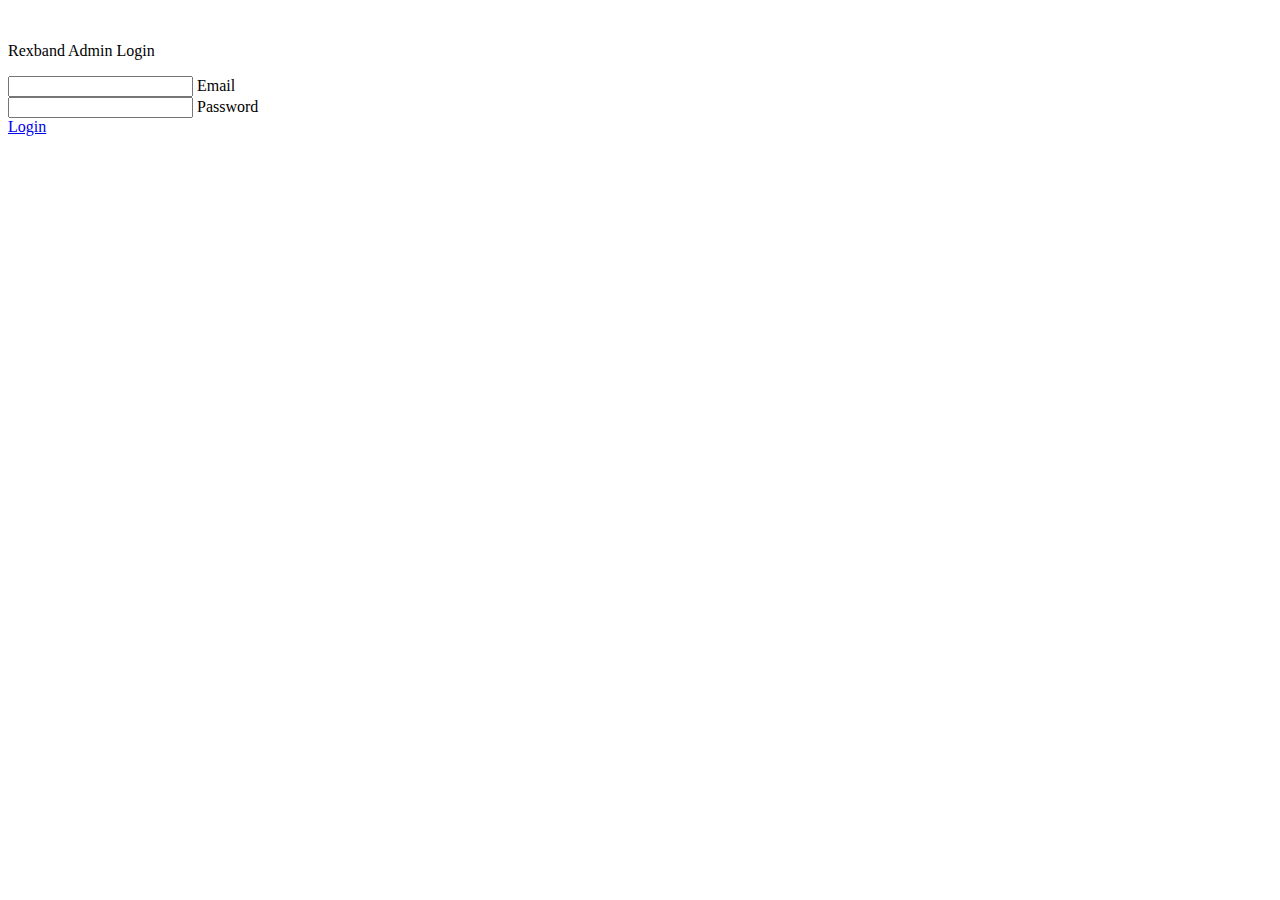
==== public/8139878737/admin-login.html @ 6d56783e "Login Completed." ====
<!DOCTYPE html>
<html lang="en">

<head>
   <title>Admin - Login</title>
   <meta http-equiv="Content-Type" content="text/html; charset=UTF-8">
   <meta name="viewport" content="width=device-width, initial-scale=1, maximum-scale=1.0, user-scalable=no">
   <link rel="icon" href="images/favicon.png" sizes="192x192">
   <link rel="apple-touch-icon-precomposed" href="images/favicon.png">
   <meta name="msapplication-TileColor" content="#000000">
   <meta name="msapplication-TileImage" content="images/favicon.png">
   <link href="../css/materialize.min.css" type="text/css" rel="stylesheet" media="screen,projection">
   <link href="css/layouts/page-center.css" type="text/css" rel="stylesheet" media="screen,projection">
   <link href="css/style.min.css" type="text/css" rel="stylesheet" media="screen,projection">

</head>

<body class="black">
   <div id="loader-wrapper">
      <div id="loader"></div>
      <div class="loader-section section-left"></div>
      <div class="loader-section section-right"></div>
   </div>
   <div id="login-page" class="row">
      <div class="col s12 l12 m12 z-depth-4 card-panel">
         <form class="login-form">
            <div class="row">
               <div class="input-field col s12 center">
                  <img src="images/favicon.png" alt="" class="responsive-img valign profile-image-login">
                  <p class="center login-form-text">Rexband Admin Login</p>
               </div>
            </div>
            <div class="row margin">
               <div class="input-field col s12">
                  <i class="fa fa-user prefix" aria-hidden="true"></i>
                  <input id="email" type="email" class="validate">
                  <label for="email" data-error="Email Invalid!" class="center-align">Email</label>
               </div>
            </div>
            <div class="row margin">
               <div class="input-field col s12">
                  <i class="fa fa-key prefix" aria-hidden="true"></i>
                  <input id="password" type="password" class="validate">
                  <label data-error="Password Invalid!" for="password">Password</label>
               </div>
            </div>
            <div class="row">
               <div class="input-field col s12">
                  <a id="login" onclick="logIn()" href="#" class="btn red waves-effect waves-light col s12">Login</a>
               </div>
            </div>
         </form>
      </div>
   </div>
   <script type="text/javascript" src="js/plugins/jquery-1.11.2.min.js"></script>
   <script type="text/javascript" src="js/materialize.min.js"></script>
   <script src="https://www.gstatic.com/firebasejs/4.1.3/firebase-app.js"></script>
   <script src="https://www.gstatic.com/firebasejs/4.1.3/firebase-auth.js"></script>
   <script type="text/javascript" src="js/fbinit.js"></script>
   <script type="text/javascript" src="js/login.js"></script>
   <script src="https://use.fontawesome.com/03a4b7b82e.js"></script>
</body>

</html>
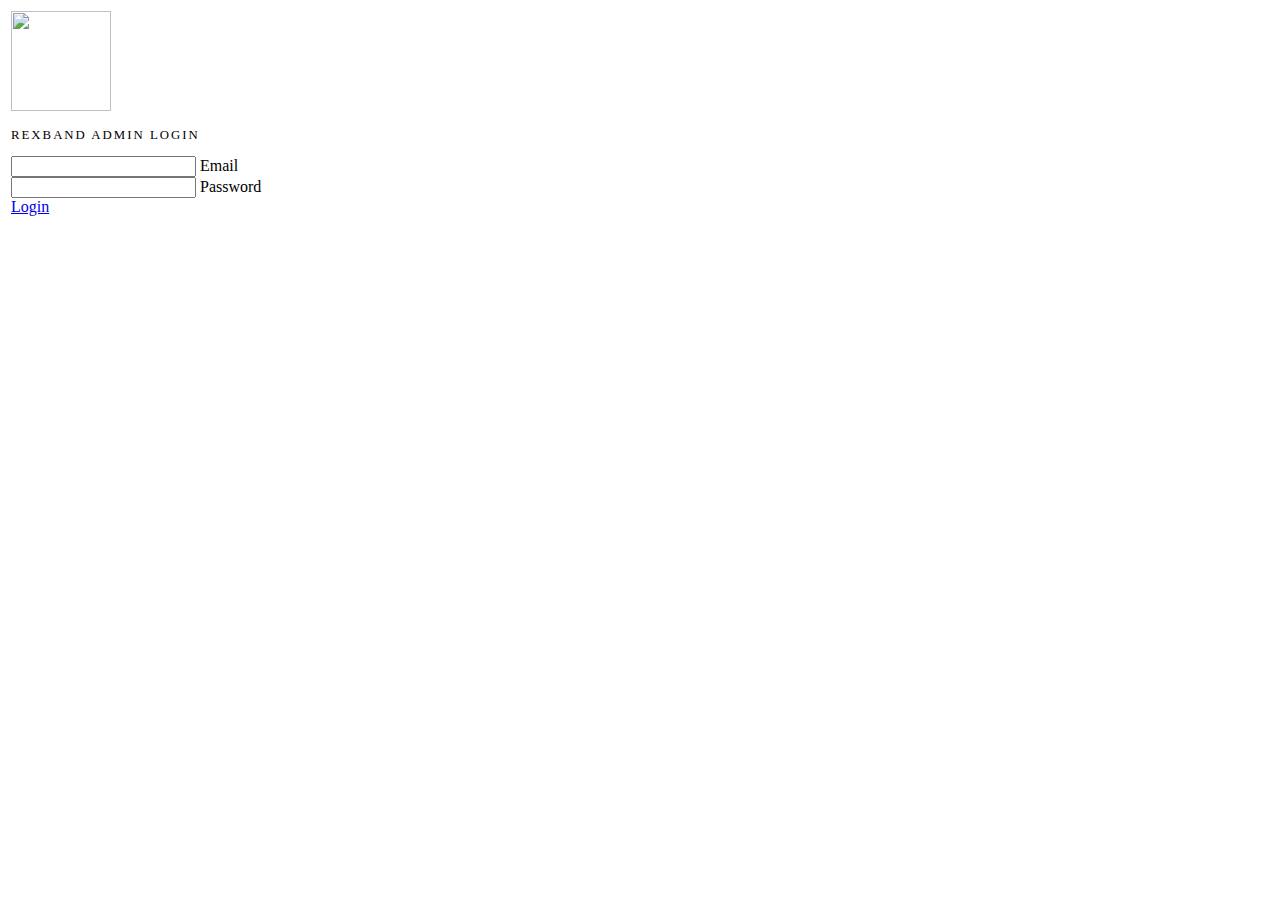
==== commit cff726b6: "Partially Implemented Album form." ====
--- a/public/8139878737/admin-login.html
+++ b/public/8139878737/admin-login.html
@@ -11,7 +11,7 @@
    <meta name="msapplication-TileImage" content="images/favicon.png">
    <link href="../css/materialize.min.css" type="text/css" rel="stylesheet" media="screen,projection">
    <link href="css/layouts/page-center.css" type="text/css" rel="stylesheet" media="screen,projection">
-   <link href="css/style.min.css" type="text/css" rel="stylesheet" media="screen,projection">
+   <link href="css/style.css" type="text/css" rel="stylesheet" media="screen,projection">
 
 </head>
 
@@ -32,14 +32,14 @@
             </div>
             <div class="row margin">
                <div class="input-field col s12">
-                  <i class="fa fa-user prefix" aria-hidden="true"></i>
+                  <i class="fa login fa-user prefix" aria-hidden="true"></i>
                   <input id="email" type="email" class="validate">
                   <label for="email" data-error="Email Invalid!" class="center-align">Email</label>
                </div>
             </div>
             <div class="row margin">
                <div class="input-field col s12">
-                  <i class="fa fa-key prefix" aria-hidden="true"></i>
+                  <i class="fa login fa-key prefix" aria-hidden="true"></i>
                   <input id="password" type="password" class="validate">
                   <label data-error="Password Invalid!" for="password">Password</label>
                </div>
--- a/public/8139878737/css/style.css
+++ b/public/8139878737/css/style.css
@@ -0,0 +1,108 @@
+.login-form {
+   width: 300px;
+   padding: 3px;
+}
+.profile-image-login {
+   width: 100px;
+   height: 100px !important
+}
+.login-form-text {
+   text-transform: uppercase;
+   letter-spacing: 2px;
+   font-size: 0.8rem
+}
+.login-text {
+   margin-top: -6px;
+   margin-left: -6px !important
+}
+.card-panel {
+   border-radius: 10px;
+}
+body {
+   display: flex;
+   min-height: 100vh;
+   flex-direction: column;
+}
+i.fa.login {
+   margin-top: 8px;
+}
+a.btn {
+   border-radius: 10px;
+}
+.brand-logo {
+   margin-top: 15px;
+   margin-bottom: 10px;
+   height: 30px;
+   width: auto;
+}
+.input-field input[type=email]:focus+label {
+   color: #2196f3;
+}
+.input-field input[type=password]:focus+label {
+   color: #2196f3;
+}
+.input-field input[type=email]:focus {
+   border-bottom: 1px solid #2196f3;
+   box-shadow: 0 1px 0 0 #2196f3;
+}
+.input-field input[type=password]:focus {
+   border-bottom: 1px solid #2196f3;
+   box-shadow: 0 1px 0 0 #2196f3;
+}
+.input-field .prefix.active {
+   color: #2196f3;
+}
+.input-field input.invalid {
+   border-bottom: 1px solid #f44336;
+   box-shadow: 0 1px 0 0 #ef9a9a;
+}
+.blue {
+   background-color: #2196F3 !important;
+}
+.black-text {
+   color: #000000 !important;
+}
+.content {
+   margin-top: 15px;
+   margin-bottom: 15px;
+}
+h1 {
+   margin: 5px;
+}
+.col.s12.m4.l4 {
+   margin-top: 10px;
+}
+.col.s12.m6.l6 {
+   margin-top: 10px;
+}
+.content {
+   display: table;
+   display: table-cell;
+   vertical-align: middle;
+}
+.input-field.col.s11>input {
+   margin-bottom: 2px;
+}
+.formcenter.col.s11>.row {
+   margin-bottom: 3px;
+}
+.formcenter.col.s12 {
+   padding: 40px;
+   border: 3px solid #9e9e9e;
+   border-radius: 15px 50px;
+}
+form>h2 {
+   margin-top: 0px;
+}
+.row.songlist {
+   margin-top: 10px;
+   padding: 5px 20px 20px 20px;
+   border: 1px solid #9e9e9e;
+   border-radius: 5px;
+}
+.formcenter.col.s12>.row.songlist {
+   margin-bottom: 3px;
+}
+div.col.s1{
+   margin-top: 25px;
+}